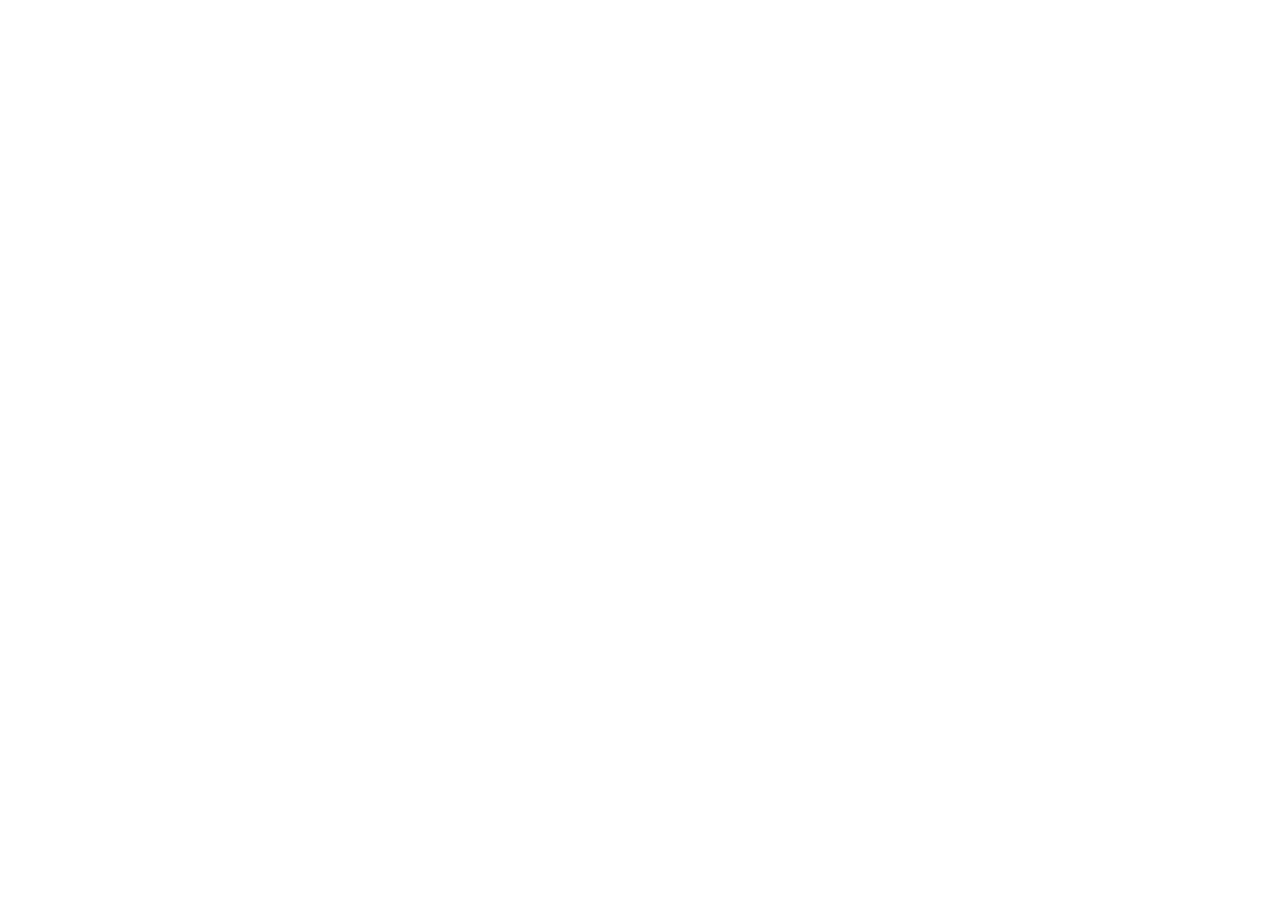
==== dentist/index.html @ e9955b25 "first deploy" ====
<!DOCTYPE html><html lang=en><head><meta charset=utf-8><meta http-equiv=X-UA-Compatible content="IE=edge"><meta name=viewport content="width=device-width,initial-scale=1"><link rel=icon href=/favicon.ico><title>ex-dentist</title><link href=//maxcdn.bootstrapcdn.com/font-awesome/4.1.0/css/font-awesome.min.css rel=stylesheet><link href=/css/chunk-135267ac.98a55c83.css rel=prefetch><link href=/css/chunk-17e01752.962ceb8d.css rel=prefetch><link href=/css/chunk-239ac2ff.551b93df.css rel=prefetch><link href=/css/chunk-4006656b.922e320c.css rel=prefetch><link href=/css/chunk-40857ba9.4b3ad63d.css rel=prefetch><link href=/css/chunk-5909d363.6b01d06c.css rel=prefetch><link href=/css/chunk-6db78d55.10a016bc.css rel=prefetch><link href=/css/chunk-a9f5e99e.fceebfc2.css rel=prefetch><link href=/css/chunk-b05003c0.eded8bfe.css rel=prefetch><link href=/css/chunk-ddbdfaba.54d64db0.css rel=prefetch><link href=/css/chunk-ddd4469e.44789ed6.css rel=prefetch><link href=/css/chunk-f2b589e0.3fb15bc1.css rel=prefetch><link href=/js/chunk-135267ac.f278076e.js rel=prefetch><link href=/js/chunk-17e01752.22ba1593.js rel=prefetch><link href=/js/chunk-239ac2ff.0627e144.js rel=prefetch><link href=/js/chunk-2d0a3c21.e22be893.js rel=prefetch><link href=/js/chunk-2d0aead7.ec63f8ab.js rel=prefetch><link href=/js/chunk-2d0af0d9.64983c1f.js rel=prefetch><link href=/js/chunk-2d0b2ec9.32bd9341.js rel=prefetch><link href=/js/chunk-2d0b5a05.43477548.js rel=prefetch><link href=/js/chunk-2d0b6a9b.e9d9d296.js rel=prefetch><link href=/js/chunk-2d0b9db4.db2defc2.js rel=prefetch><link href=/js/chunk-2d0bd1ba.726e51a9.js rel=prefetch><link href=/js/chunk-2d0c02f0.d15be545.js rel=prefetch><link href=/js/chunk-2d0c1f18.6aafd72f.js rel=prefetch><link href=/js/chunk-2d0c4a22.2ce76f94.js rel=prefetch><link href=/js/chunk-2d0cf161.212581b0.js rel=prefetch><link href=/js/chunk-2d0d604c.deb9cb5a.js rel=prefetch><link href=/js/chunk-2d0d6b6f.ff753299.js rel=prefetch><link href=/js/chunk-2d0da5be.080b2e8a.js rel=prefetch><link href=/js/chunk-2d0dd88a.70b6f8f9.js rel=prefetch><link href=/js/chunk-2d0e143d.73b24a24.js rel=prefetch><link href=/js/chunk-2d0e9585.ebed6b88.js rel=prefetch><link href=/js/chunk-2d2095b1.07367b5f.js rel=prefetch><link href=/js/chunk-2d20efc9.7991340b.js rel=prefetch><link href=/js/chunk-2d20fef9.6320478f.js rel=prefetch><link href=/js/chunk-2d2109d1.f70f890d.js rel=prefetch><link href=/js/chunk-2d2133e2.9a68d1b8.js rel=prefetch><link href=/js/chunk-2d217dd1.1099a14b.js rel=prefetch><link href=/js/chunk-2d21e6c9.5e1d03e4.js rel=prefetch><link href=/js/chunk-2d2223b8.0c582b09.js rel=prefetch><link href=/js/chunk-2d225464.9afd5ef6.js rel=prefetch><link href=/js/chunk-2d22fcc5.b9f0fa94.js rel=prefetch><link href=/js/chunk-2d230f78.29f48f6f.js rel=prefetch><link href=/js/chunk-2d238451.50967468.js rel=prefetch><link href=/js/chunk-4006656b.91f47569.js rel=prefetch><link href=/js/chunk-40857ba9.6d2584da.js rel=prefetch><link href=/js/chunk-5909d363.ad9810a7.js rel=prefetch><link href=/js/chunk-6db78d55.786b9e03.js rel=prefetch><link href=/js/chunk-74666fc4.2d392ced.js rel=prefetch><link href=/js/chunk-a8256bfe.07cdc4b6.js rel=prefetch><link href=/js/chunk-a9f5e99e.aa508cf5.js rel=prefetch><link href=/js/chunk-b05003c0.25c8b970.js rel=prefetch><link href=/js/chunk-ddbdfaba.0b636744.js rel=prefetch><link href=/js/chunk-ddd4469e.c5cdcdb4.js rel=prefetch><link href=/js/chunk-f2b589e0.ab02c59d.js rel=prefetch><link href=/css/app.474b46ca.css rel=preload as=style><link href=/js/app.720872ab.js rel=preload as=script><link href=/js/chunk-vendors.c4733098.js rel=preload as=script><link href=/css/app.474b46ca.css rel=stylesheet></head><body><noscript><strong>We're sorry but ex-dentist doesn't work properly without JavaScript enabled. Please enable it to continue.</strong></noscript><div id=app></div><script src=/js/chunk-vendors.c4733098.js></script><script src=/js/app.720872ab.js></script></body></html>
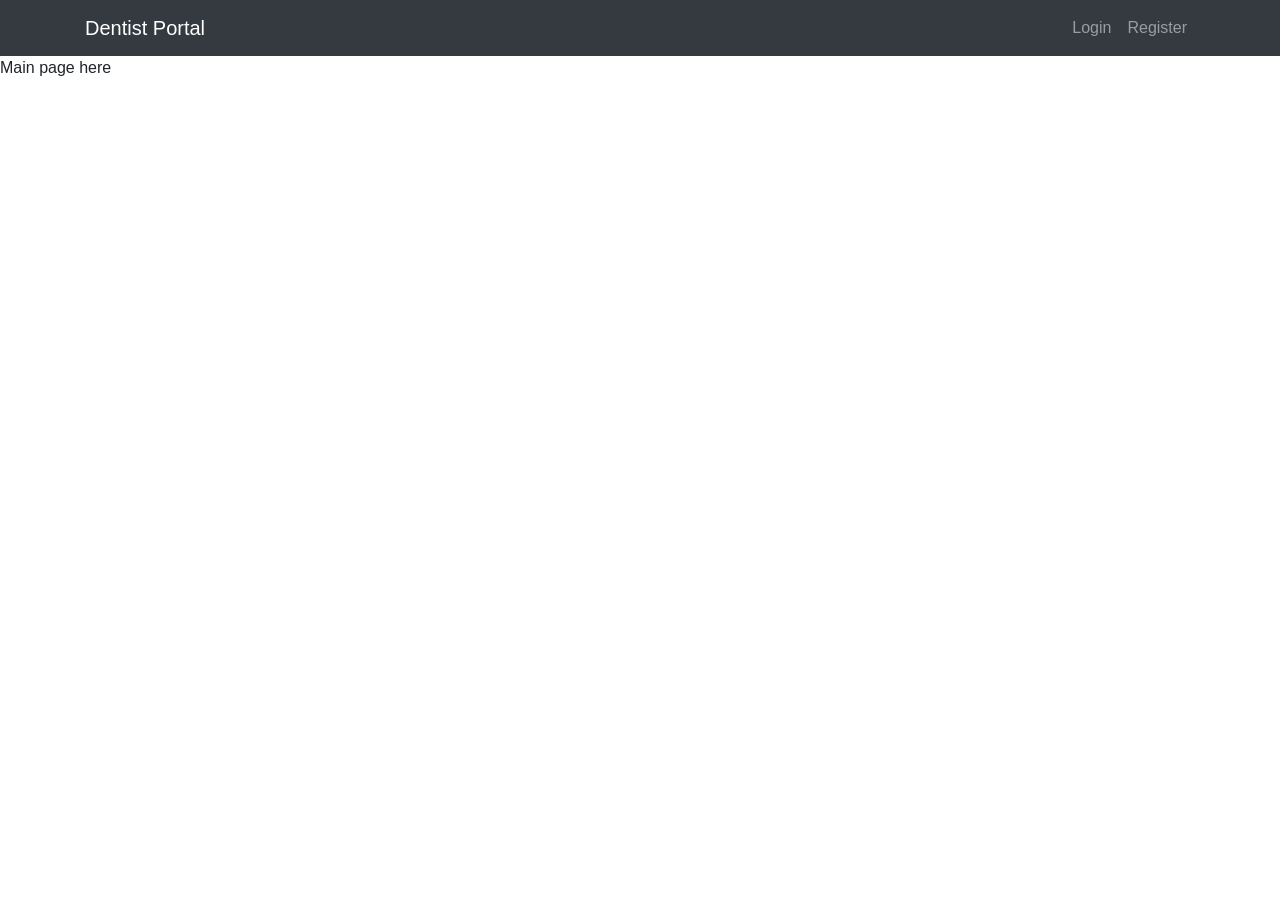
==== commit feb8753e: "add config" ====
--- a/dentist/index.html
+++ b/dentist/index.html
@@ -1 +1 @@
-<!DOCTYPE html><html lang=en><head><meta charset=utf-8><meta http-equiv=X-UA-Compatible content="IE=edge"><meta name=viewport content="width=device-width,initial-scale=1"><link rel=icon href=/favicon.ico><title>ex-dentist</title><link href=//maxcdn.bootstrapcdn.com/font-awesome/4.1.0/css/font-awesome.min.css rel=stylesheet><link href=/css/chunk-135267ac.98a55c83.css rel=prefetch><link href=/css/chunk-17e01752.962ceb8d.css rel=prefetch><link href=/css/chunk-239ac2ff.551b93df.css rel=prefetch><link href=/css/chunk-4006656b.922e320c.css rel=prefetch><link href=/css/chunk-40857ba9.4b3ad63d.css rel=prefetch><link href=/css/chunk-5909d363.6b01d06c.css rel=prefetch><link href=/css/chunk-6db78d55.10a016bc.css rel=prefetch><link href=/css/chunk-a9f5e99e.fceebfc2.css rel=prefetch><link href=/css/chunk-b05003c0.eded8bfe.css rel=prefetch><link href=/css/chunk-ddbdfaba.54d64db0.css rel=prefetch><link href=/css/chunk-ddd4469e.44789ed6.css rel=prefetch><link href=/css/chunk-f2b589e0.3fb15bc1.css rel=prefetch><link href=/js/chunk-135267ac.f278076e.js rel=prefetch><link href=/js/chunk-17e01752.22ba1593.js rel=prefetch><link href=/js/chunk-239ac2ff.0627e144.js rel=prefetch><link href=/js/chunk-2d0a3c21.e22be893.js rel=prefetch><link href=/js/chunk-2d0aead7.ec63f8ab.js rel=prefetch><link href=/js/chunk-2d0af0d9.64983c1f.js rel=prefetch><link href=/js/chunk-2d0b2ec9.32bd9341.js rel=prefetch><link href=/js/chunk-2d0b5a05.43477548.js rel=prefetch><link href=/js/chunk-2d0b6a9b.e9d9d296.js rel=prefetch><link href=/js/chunk-2d0b9db4.db2defc2.js rel=prefetch><link href=/js/chunk-2d0bd1ba.726e51a9.js rel=prefetch><link href=/js/chunk-2d0c02f0.d15be545.js rel=prefetch><link href=/js/chunk-2d0c1f18.6aafd72f.js rel=prefetch><link href=/js/chunk-2d0c4a22.2ce76f94.js rel=prefetch><link href=/js/chunk-2d0cf161.212581b0.js rel=prefetch><link href=/js/chunk-2d0d604c.deb9cb5a.js rel=prefetch><link href=/js/chunk-2d0d6b6f.ff753299.js rel=prefetch><link href=/js/chunk-2d0da5be.080b2e8a.js rel=prefetch><link href=/js/chunk-2d0dd88a.70b6f8f9.js rel=prefetch><link href=/js/chunk-2d0e143d.73b24a24.js rel=prefetch><link href=/js/chunk-2d0e9585.ebed6b88.js rel=prefetch><link href=/js/chunk-2d2095b1.07367b5f.js rel=prefetch><link href=/js/chunk-2d20efc9.7991340b.js rel=prefetch><link href=/js/chunk-2d20fef9.6320478f.js rel=prefetch><link href=/js/chunk-2d2109d1.f70f890d.js rel=prefetch><link href=/js/chunk-2d2133e2.9a68d1b8.js rel=prefetch><link href=/js/chunk-2d217dd1.1099a14b.js rel=prefetch><link href=/js/chunk-2d21e6c9.5e1d03e4.js rel=prefetch><link href=/js/chunk-2d2223b8.0c582b09.js rel=prefetch><link href=/js/chunk-2d225464.9afd5ef6.js rel=prefetch><link href=/js/chunk-2d22fcc5.b9f0fa94.js rel=prefetch><link href=/js/chunk-2d230f78.29f48f6f.js rel=prefetch><link href=/js/chunk-2d238451.50967468.js rel=prefetch><link href=/js/chunk-4006656b.91f47569.js rel=prefetch><link href=/js/chunk-40857ba9.6d2584da.js rel=prefetch><link href=/js/chunk-5909d363.ad9810a7.js rel=prefetch><link href=/js/chunk-6db78d55.786b9e03.js rel=prefetch><link href=/js/chunk-74666fc4.2d392ced.js rel=prefetch><link href=/js/chunk-a8256bfe.07cdc4b6.js rel=prefetch><link href=/js/chunk-a9f5e99e.aa508cf5.js rel=prefetch><link href=/js/chunk-b05003c0.25c8b970.js rel=prefetch><link href=/js/chunk-ddbdfaba.0b636744.js rel=prefetch><link href=/js/chunk-ddd4469e.c5cdcdb4.js rel=prefetch><link href=/js/chunk-f2b589e0.ab02c59d.js rel=prefetch><link href=/css/app.474b46ca.css rel=preload as=style><link href=/js/app.720872ab.js rel=preload as=script><link href=/js/chunk-vendors.c4733098.js rel=preload as=script><link href=/css/app.474b46ca.css rel=stylesheet></head><body><noscript><strong>We're sorry but ex-dentist doesn't work properly without JavaScript enabled. Please enable it to continue.</strong></noscript><div id=app></div><script src=/js/chunk-vendors.c4733098.js></script><script src=/js/app.720872ab.js></script></body></html>+<!DOCTYPE html><html lang=en><head><meta charset=utf-8><meta http-equiv=X-UA-Compatible content="IE=edge"><meta name=viewport content="width=device-width,initial-scale=1"><link rel=icon href=/dentist/favicon.ico><title>ex-dentist</title><link href=//maxcdn.bootstrapcdn.com/font-awesome/4.1.0/css/font-awesome.min.css rel=stylesheet><link href=/dentist/css/chunk-135267ac.98a55c83.css rel=prefetch><link href=/dentist/css/chunk-17e01752.962ceb8d.css rel=prefetch><link href=/dentist/css/chunk-239ac2ff.551b93df.css rel=prefetch><link href=/dentist/css/chunk-4006656b.922e320c.css rel=prefetch><link href=/dentist/css/chunk-40857ba9.4b3ad63d.css rel=prefetch><link href=/dentist/css/chunk-5909d363.6b01d06c.css rel=prefetch><link href=/dentist/css/chunk-6db78d55.10a016bc.css rel=prefetch><link href=/dentist/css/chunk-a9f5e99e.fceebfc2.css rel=prefetch><link href=/dentist/css/chunk-b05003c0.eded8bfe.css rel=prefetch><link href=/dentist/css/chunk-ddbdfaba.54d64db0.css rel=prefetch><link href=/dentist/css/chunk-ddd4469e.44789ed6.css rel=prefetch><link href=/dentist/css/chunk-f2b589e0.3fb15bc1.css rel=prefetch><link href=/dentist/js/chunk-135267ac.f278076e.js rel=prefetch><link href=/dentist/js/chunk-17e01752.22ba1593.js rel=prefetch><link href=/dentist/js/chunk-239ac2ff.0627e144.js rel=prefetch><link href=/dentist/js/chunk-2d0a3c21.e22be893.js rel=prefetch><link href=/dentist/js/chunk-2d0aead7.ec63f8ab.js rel=prefetch><link href=/dentist/js/chunk-2d0af0d9.64983c1f.js rel=prefetch><link href=/dentist/js/chunk-2d0b2ec9.32bd9341.js rel=prefetch><link href=/dentist/js/chunk-2d0b5a05.43477548.js rel=prefetch><link href=/dentist/js/chunk-2d0b6a9b.e9d9d296.js rel=prefetch><link href=/dentist/js/chunk-2d0b9db4.db2defc2.js rel=prefetch><link href=/dentist/js/chunk-2d0bd1ba.726e51a9.js rel=prefetch><link href=/dentist/js/chunk-2d0c02f0.d15be545.js rel=prefetch><link href=/dentist/js/chunk-2d0c1f18.6aafd72f.js rel=prefetch><link href=/dentist/js/chunk-2d0c4a22.2ce76f94.js rel=prefetch><link href=/dentist/js/chunk-2d0cf161.212581b0.js rel=prefetch><link href=/dentist/js/chunk-2d0d604c.deb9cb5a.js rel=prefetch><link href=/dentist/js/chunk-2d0d6b6f.ff753299.js rel=prefetch><link href=/dentist/js/chunk-2d0da5be.080b2e8a.js rel=prefetch><link href=/dentist/js/chunk-2d0dd88a.70b6f8f9.js rel=prefetch><link href=/dentist/js/chunk-2d0e143d.73b24a24.js rel=prefetch><link href=/dentist/js/chunk-2d0e9585.ebed6b88.js rel=prefetch><link href=/dentist/js/chunk-2d2095b1.07367b5f.js rel=prefetch><link href=/dentist/js/chunk-2d20efc9.7991340b.js rel=prefetch><link href=/dentist/js/chunk-2d20fef9.6320478f.js rel=prefetch><link href=/dentist/js/chunk-2d2109d1.f70f890d.js rel=prefetch><link href=/dentist/js/chunk-2d2133e2.9a68d1b8.js rel=prefetch><link href=/dentist/js/chunk-2d217dd1.1099a14b.js rel=prefetch><link href=/dentist/js/chunk-2d21e6c9.5e1d03e4.js rel=prefetch><link href=/dentist/js/chunk-2d2223b8.0c582b09.js rel=prefetch><link href=/dentist/js/chunk-2d225464.9afd5ef6.js rel=prefetch><link href=/dentist/js/chunk-2d22fcc5.b9f0fa94.js rel=prefetch><link href=/dentist/js/chunk-2d230f78.29f48f6f.js rel=prefetch><link href=/dentist/js/chunk-2d238451.50967468.js rel=prefetch><link href=/dentist/js/chunk-4006656b.91f47569.js rel=prefetch><link href=/dentist/js/chunk-40857ba9.6d2584da.js rel=prefetch><link href=/dentist/js/chunk-5909d363.ad9810a7.js rel=prefetch><link href=/dentist/js/chunk-6db78d55.786b9e03.js rel=prefetch><link href=/dentist/js/chunk-74666fc4.2d392ced.js rel=prefetch><link href=/dentist/js/chunk-a8256bfe.07cdc4b6.js rel=prefetch><link href=/dentist/js/chunk-a9f5e99e.aa508cf5.js rel=prefetch><link href=/dentist/js/chunk-b05003c0.25c8b970.js rel=prefetch><link href=/dentist/js/chunk-ddbdfaba.0b636744.js rel=prefetch><link href=/dentist/js/chunk-ddd4469e.c5cdcdb4.js rel=prefetch><link href=/dentist/js/chunk-f2b589e0.ab02c59d.js rel=prefetch><link href=/dentist/css/app.474b46ca.css rel=preload as=style><link href=/dentist/js/app.0b9dedb6.js rel=preload as=script><link href=/dentist/js/chunk-vendors.e8a9aed5.js rel=preload as=script><link href=/dentist/css/app.474b46ca.css rel=stylesheet></head><body><noscript><strong>We're sorry but ex-dentist doesn't work properly without JavaScript enabled. Please enable it to continue.</strong></noscript><div id=app></div><script src=/dentist/js/chunk-vendors.e8a9aed5.js></script><script src=/dentist/js/app.0b9dedb6.js></script></body></html>
